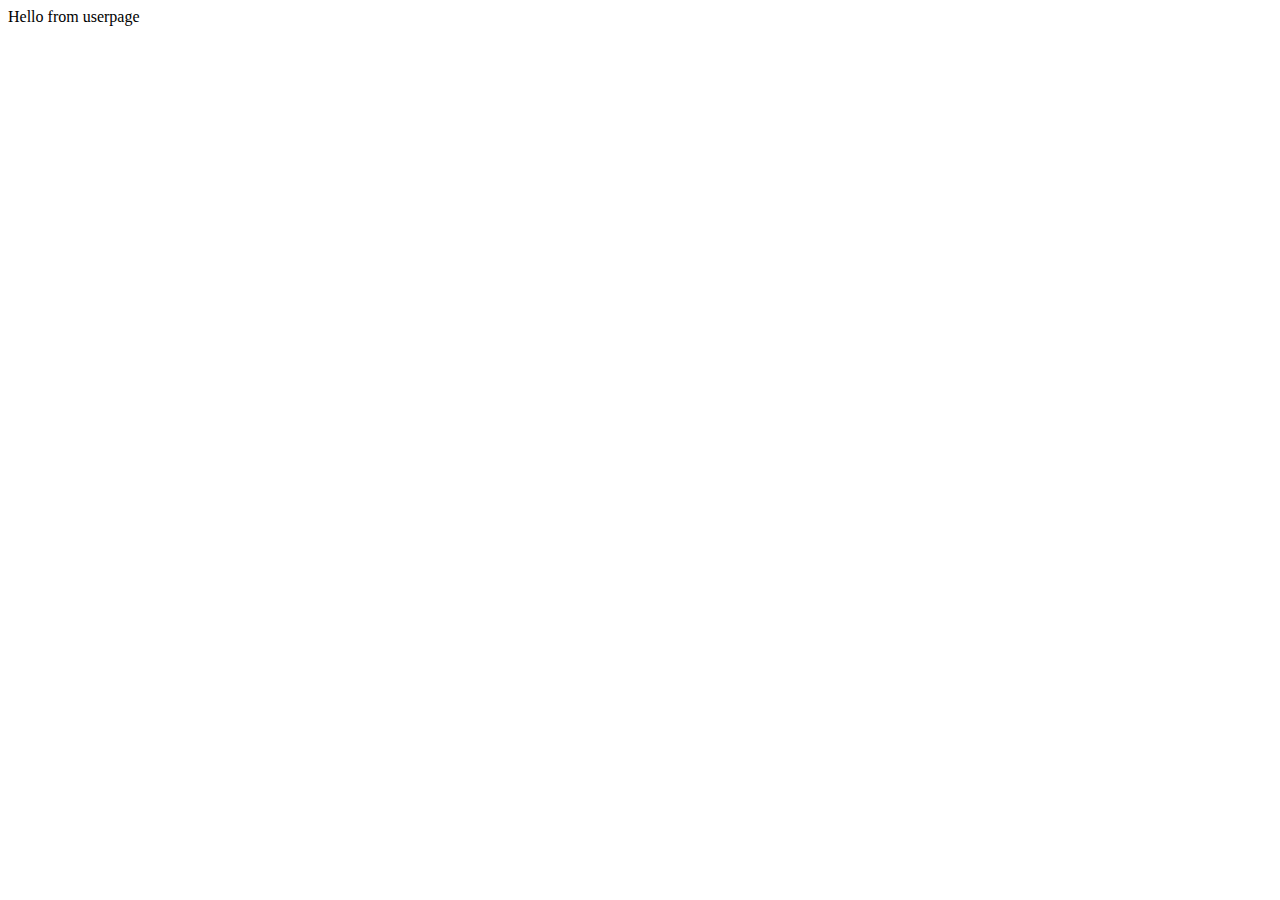
==== index.html @ cb1b6edc "First commit" ====
<!DOCTYPE html>
<html lang="en">
<head>
    <meta charset="UTF-8">
    <meta name="viewport" content="width=device-width, initial-scale=1.0">
    <title>LangaApp</title>
    <script src="utilities/model.js"></script>
    <script src="views/mainView.js"></script>
    <script src="views/userpageView.js"></script>
</head>
<body onload="mainView()">
    <div id="app"></div>
</body>
</html>
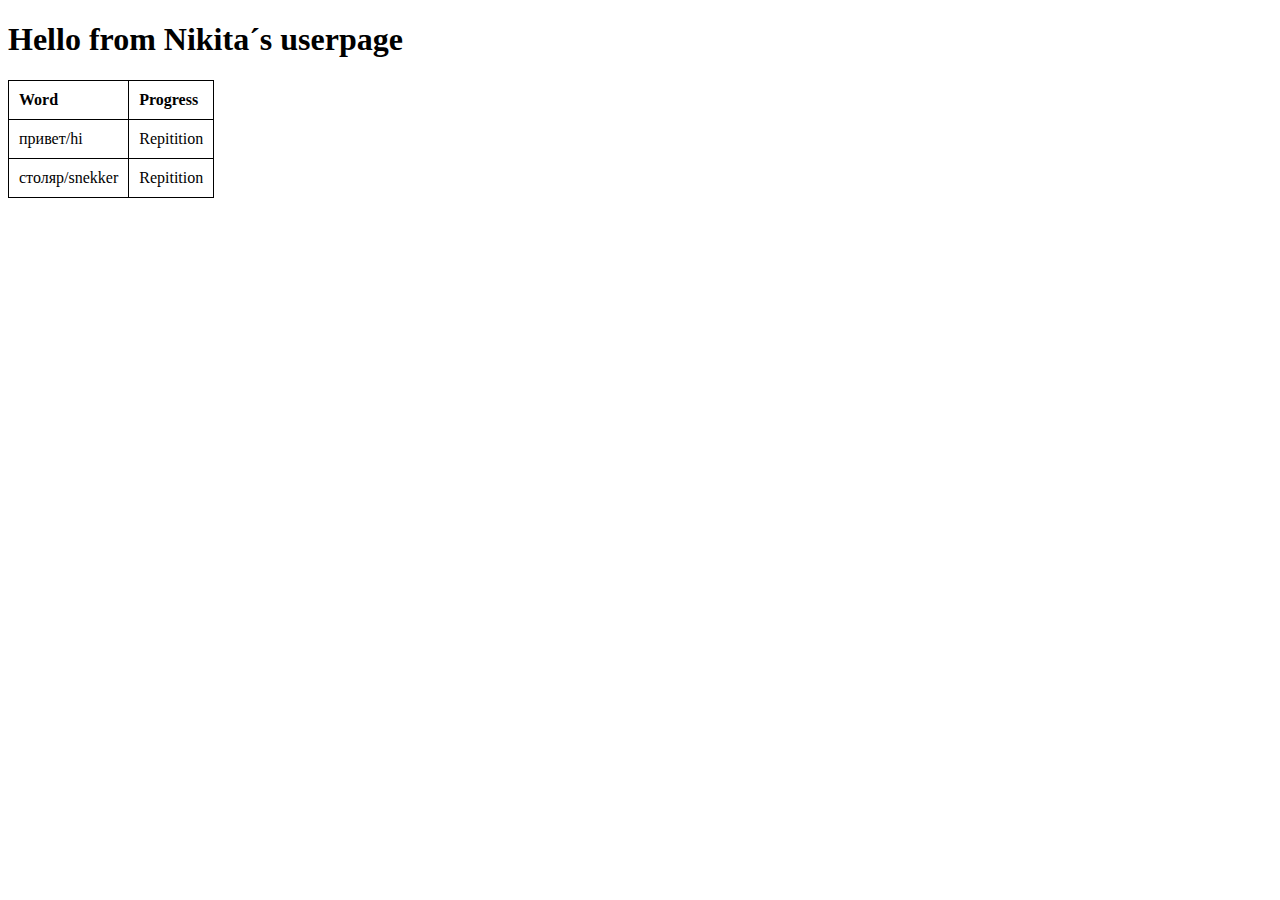
==== commit 789b98ba: "Add progress table in userpae" ====
--- a/index.html
+++ b/index.html
@@ -7,6 +7,7 @@
     <script src="utilities/model.js"></script>
     <script src="views/mainView.js"></script>
     <script src="views/userpageView.js"></script>
+    <link rel="stylesheet" href="styles/style.css"></link>
 </head>
 <body onload="mainView()">
     <div id="app"></div>
--- a/styles/style.css
+++ b/styles/style.css
@@ -0,0 +1,9 @@
+table, 
+tr, 
+th, 
+td {
+    border: 1px solid black;
+    border-collapse: collapse;
+    padding: 10px;
+    text-align: left;
+}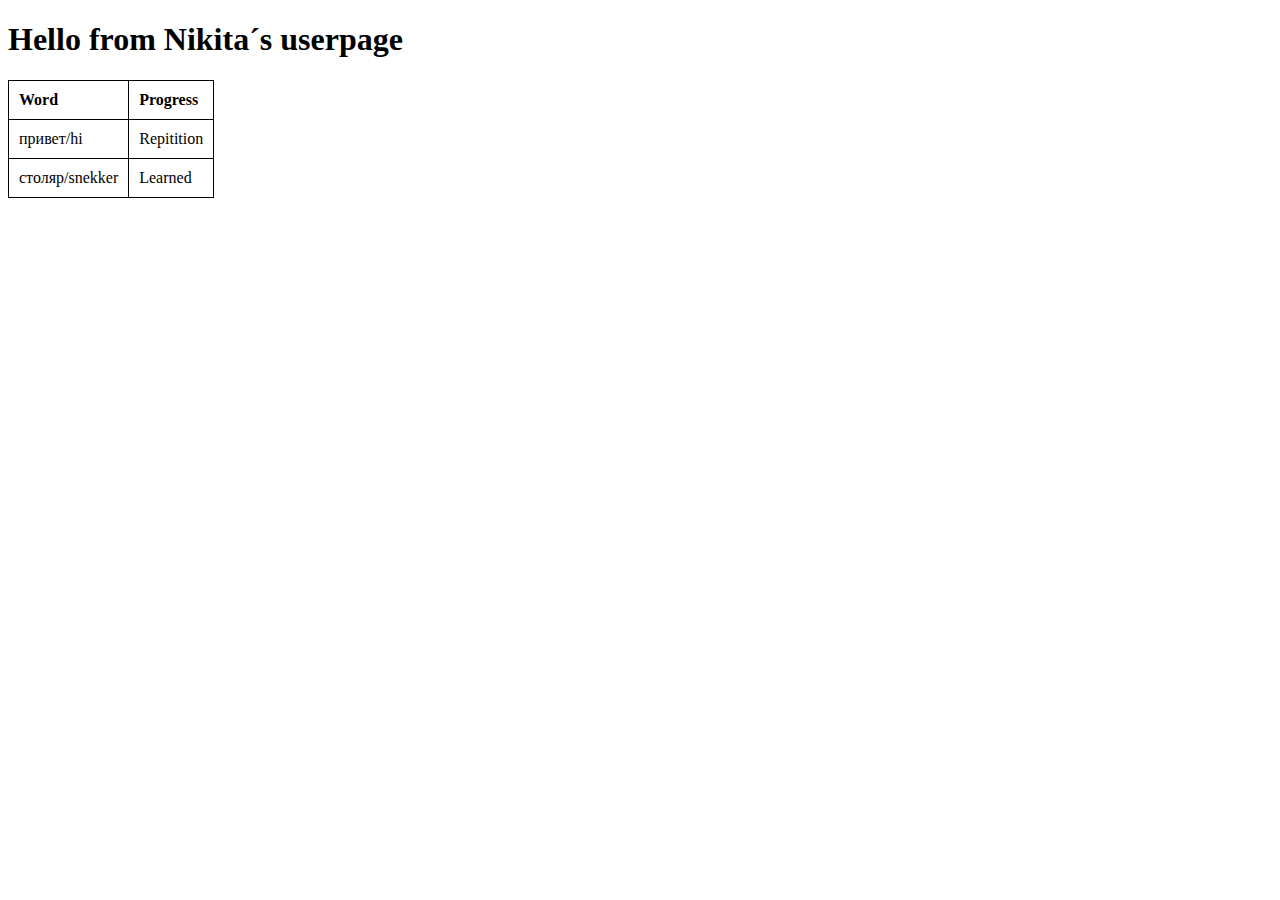
==== commit 7078b2ed: "separate userpageController functions on his own directory" ====
--- a/index.html
+++ b/index.html
@@ -7,6 +7,7 @@
     <script src="utilities/model.js"></script>
     <script src="views/mainView.js"></script>
     <script src="views/userpageView.js"></script>
+    <script src="controllers/userpageCuntroller.js"></script>
     <link rel="stylesheet" href="styles/style.css"></link>
 </head>
 <body onload="mainView()">
